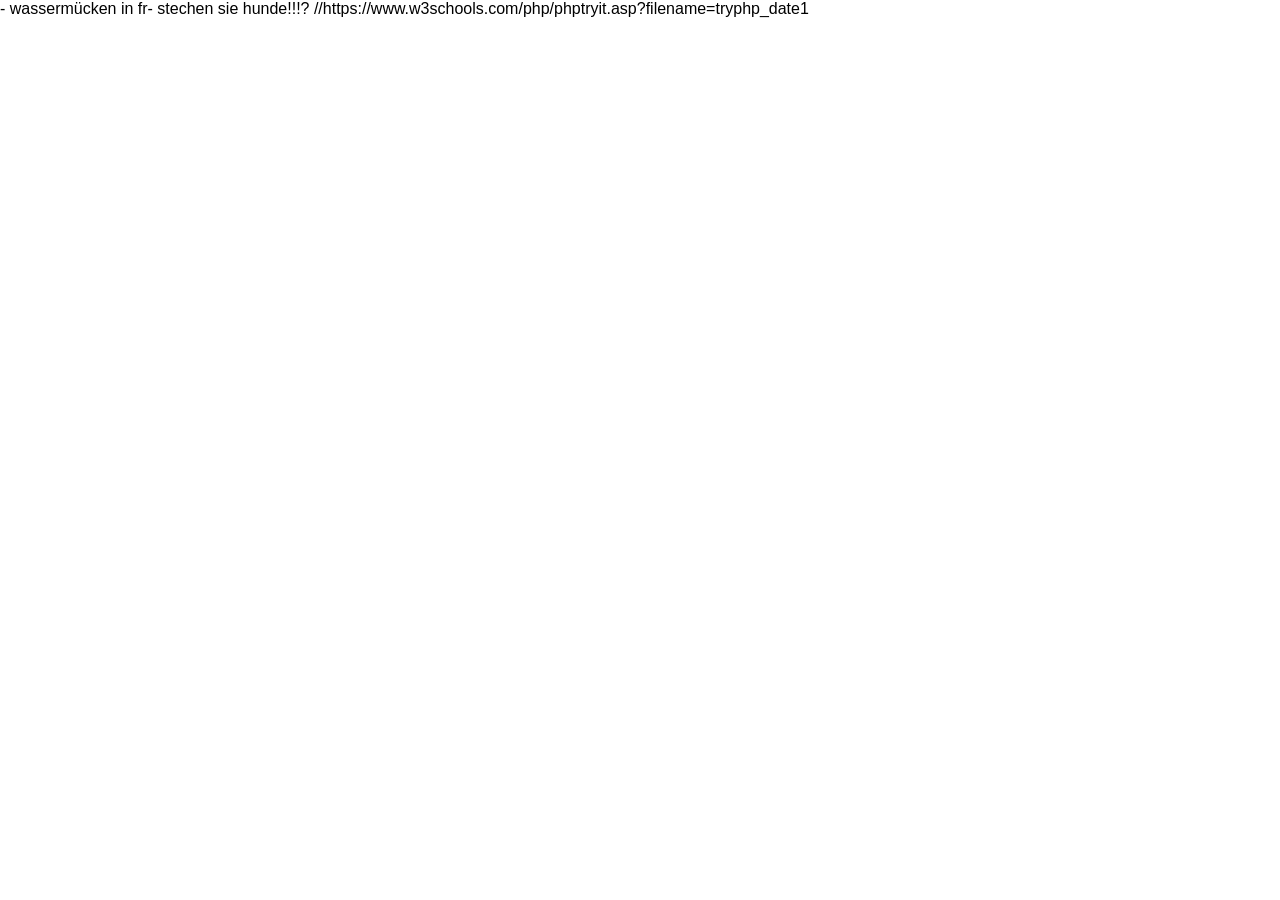
==== vsc hp 1st one/log.html @ 7d938be6 "Add files via upload" ====
<!DOCTYPE html>
<html lang="en">
<head>
    <meta charset="UTF-8">
    <meta name="viewport" content="width=device-width, initial-scale=1.0">
    <title>log</title>
        <link rel="stylesheet" href="thestyling.css">  </head>


</head>
<body class="roo">
    - wassermücken in fr- stechen sie hunde!!!? 
        //https://www.w3schools.com/php/phptryit.asp?filename=tryphp_date1
<div></div>
</body>
</html>
---- vsc hp 1st one/thestyling.css ----
body {margin:0;font-family:Arial}

.topnav {
  overflow: hidden;
  background-color: rgb(133, 59, 172);
}

.topnav a {
  float: left;
  display: block;
  color: #f2f2f2;
  text-align: center;
  padding: 14px 16px;
  text-decoration: none;
  font-size: 17px;
}

.active {
  background-color: #04AA6D;
  color: white;
}

.topnav .icon {
  display: none;
}

.dropdown {
  float: left;
  overflow: hidden;
}

.dropdown .dropbtn {
  font-size: 17px;    
  border: none;
  outline: none;
  color: white;
  padding: 14px 16px;
  background-color: inherit;
  font-family: inherit;
  margin: 0;
}

.dropdown-content {
  display: none;
  position: absolute;
  background-color: #f9f9f9;
  min-width: 160px;
  box-shadow: 0px 8px 16px 0px rgba(0,0,0,0.2);
  z-index: 1;
}

.dropdown-content a {
  float: none;
  color: black;
  padding: 12px 16px;
  text-decoration: none;
  display: block;
  text-align: left;
}

.topnav a:hover, .dropdown:hover .dropbtn {
  background-color: #555;
  color: white;
}

.dropdown-content a:hover {
  background-color: #ddd;
  color: black;
}

.dropdown:hover .dropdown-content {
  display: block;
}

@media screen and (max-width: 600px) {
  .topnav a:not(:first-child), .dropdown .dropbtn {
    display: none;
  }
  .topnav a.icon {
    float: right;
    display: block;
  }
}

@media screen and (max-width: 600px) {
  .topnav.responsive {position: relative;}
  .topnav.responsive .icon {
    position: absolute;
    right: 0;
    top: 0;
  }
  .topnav.responsive a {
    float: none;
    display: block;
    text-align: left;
  }
  .topnav.responsive .dropdown {float: none;}
  .topnav.responsive .dropdown-content {position: relative;}
  .topnav.responsive .dropdown .dropbtn {
    display: block;
    width: 100%;
    text-align: left;
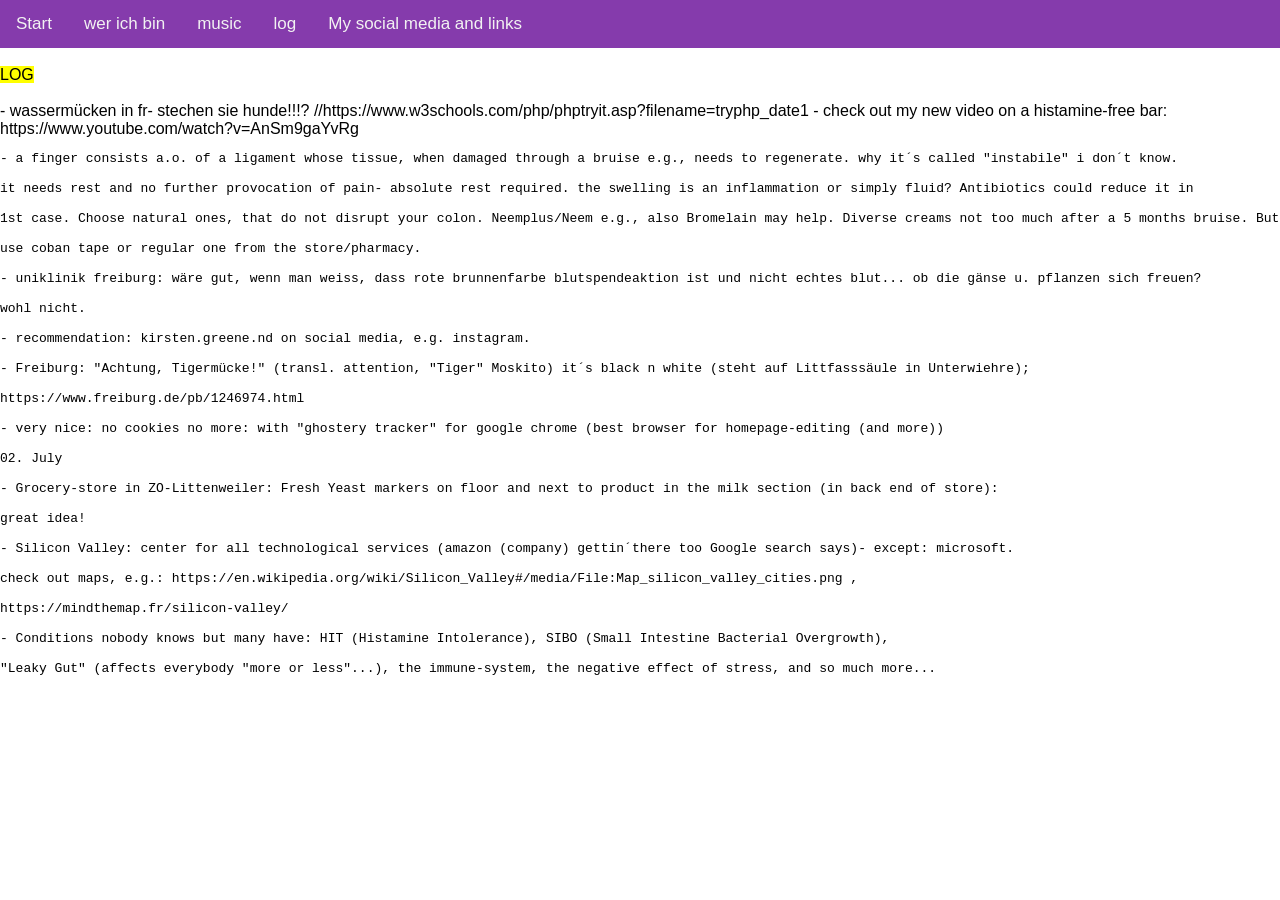
==== commit 31b5dda8: "Add files via upload" ====
--- a/vsc hp 1st one/log.html
+++ b/vsc hp 1st one/log.html
@@ -3,14 +3,62 @@
 <head>
     <meta charset="UTF-8">
     <meta name="viewport" content="width=device-width, initial-scale=1.0">
-    <title>log</title>
-        <link rel="stylesheet" href="thestyling.css">  </head>
+    <title>Document</title>
 
+    <link rel="stylesheet" href="thestyling.css">
+    
+<script type="text/javascript" src="simpletest.js"></script>
+<script src="basicstructure.js"> </script>
+</head>
 
-</head>
-<body class="roo">
-    - wassermücken in fr- stechen sie hunde!!!? 
-        //https://www.w3schools.com/php/phptryit.asp?filename=tryphp_date1
-<div></div>
+<body>
+<div class="topnav">
+<script src="scriipt.js"></script>
+</div>
+
+<br>
+
+    <mark>LOG</mark>
+    <br><br>
+     - wassermücken in fr- stechen sie hunde!!!? 
+     //https://www.w3schools.com/php/phptryit.asp?filename=tryphp_date1
+     - check out my new video on a histamine-free bar: https://www.youtube.com/watch?v=AnSm9gaYvRg
+<pre>
+- a finger consists a.o. of a ligament whose tissue, when damaged through a bruise e.g., needs to regenerate. why it´s called "instabile" i don´t know.
+
+it needs rest and no further provocation of ​pain- absolute rest required. the swelling is an inflammation or simply fluid? Antibiotics could reduce it in
+
+1st case. Choose natural ones, that do not disrupt your colon. Neemplus/Neem e.g., also Bromelain may help. Diverse creams not too much after a 5 months bruise. But taping helps stabilize. only technique that works for me: 1 inch (2,5 cm) from up to down with layers over cross and almost no pressure as shown here: https://www.youtube.com/shorts/a0hPK32EWd0
+
+use coban tape or regular one from the store/pharmacy. 
+
+​- uniklinik freiburg: wäre gut, wenn man weiss, dass rote brunnenfarbe blutspendeaktion ist und nicht echtes blut... ob die gänse u. pflanzen sich freuen?
+
+wohl nicht.
+
+​- recommendation: kirsten.greene.nd on social media, e.g. instagram. ​
+
+- Freiburg: "Achtung, Tigermücke!" (transl. attention, "Tiger" Moskito) it´s black n white (steht auf Littfasssäule in Unterwiehre); 
+
+https://www.freiburg.de/pb/1246974.html ​
+
+- very nice: no cookies no more: with "ghostery tracker" for google chrome (best browser for homepage-editing (and more)​)
+
+02. July
+
+- Grocery-store in ZO-Littenweiler: Fresh Yeast markers on floor and next to product in the milk section (in back end of store)​​:
+
+great idea!
+
+- Silicon Valley: center for all technological services (amazon (company) gettin´there too Google search says)- except: microsoft. 
+
+check out maps, e.g.: https://en.wikipedia.org/wiki/Silicon_Valley#/media/File:Map_silicon_valley_cities.png ,
+
+https://mindthemap.fr/silicon-valley/
+
+- Conditions nobody knows but many have: HIT (Histamine Intolerance), SIBO (Small Intestine Bacterial Overgrowth), 
+
+"Leaky Gut" (affects everybody "more or less"...), the immune-system, the negative effect of stress, and so much more... 
+</pre>
 </body>
 </html>
--- a/vsc hp 1st one/thestyling.css
+++ b/vsc hp 1st one/thestyling.css
@@ -72,31 +72,3 @@
   display: block;
 }
 
-@media screen and (max-width: 600px) {
-  .topnav a:not(:first-child), .dropdown .dropbtn {
-    display: none;
-  }
-  .topnav a.icon {
-    float: right;
-    display: block;
-  }
-}
-
-@media screen and (max-width: 600px) {
-  .topnav.responsive {position: relative;}
-  .topnav.responsive .icon {
-    position: absolute;
-    right: 0;
-    top: 0;
-  }
-  .topnav.responsive a {
-    float: none;
-    display: block;
-    text-align: left;
-  }
-  .topnav.responsive .dropdown {float: none;}
-  .topnav.responsive .dropdown-content {position: relative;}
-  .topnav.responsive .dropdown .dropbtn {
-    display: block;
-    width: 100%;
-    text-align: left;
